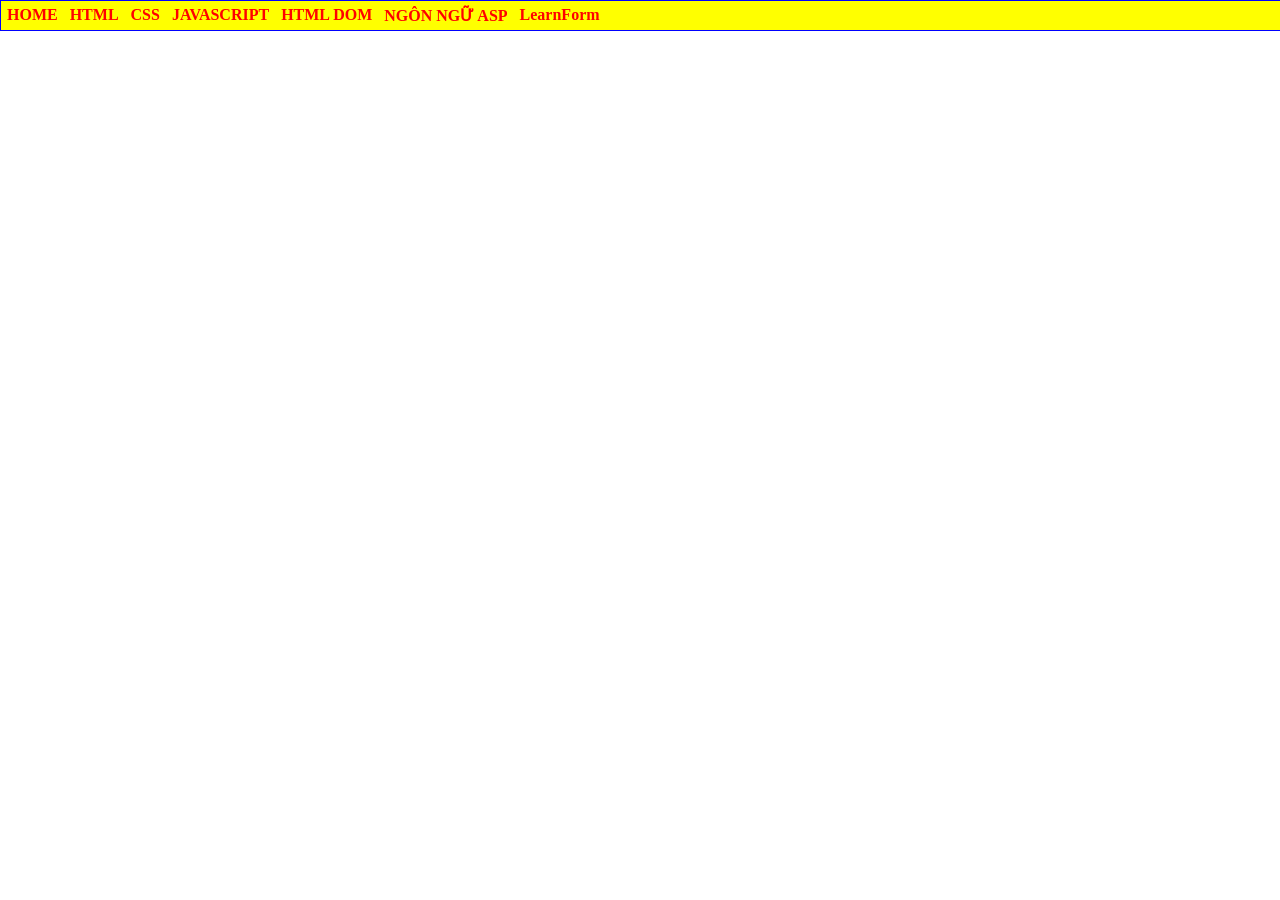
==== index.html @ a2327710 "Update index.html" ====
<html>
    <head>
        <title>Lê Thành Triệu - K244161817</title>
        <style>
            @import url(css/main.css);
        </style>
    </head>
    <body>
        <div id="container">  
        <ul>
        <li> <a href="CV.html">HOME</a></li>
        <li> <a href="#">HTML</a></li>
        <li> <a href="#">CSS</a>
            <ul>
            <li> <a href="ex42/ex42.html">BÀI TẬP 42</a></li>
            <li> <a href="#">GIAO DIỆN VỚI CSS</a></li>
            <li> <a href="#">CSS NÂNG CAO</a></li>
        </ul>
        </li>
        <li> <a href="#">JAVASCRIPT</a>
        <ul>
            <li> <a href="#">LESSON 01</a></li>
            <li> <a href="#">LESSON 02</a></li>
            <li> <a href="#">LESSON 03</a></li>
        </ul>
        </li>
        <li> <a href="#">HTML DOM</a></li>
        <li> <a href="#">NGÔN NGỮ ASP</a></li>
        <li> <a href="LearnForm/ClientGet.html">LearnForm</li>


        </ul>

        </div>

    </body>
</html>
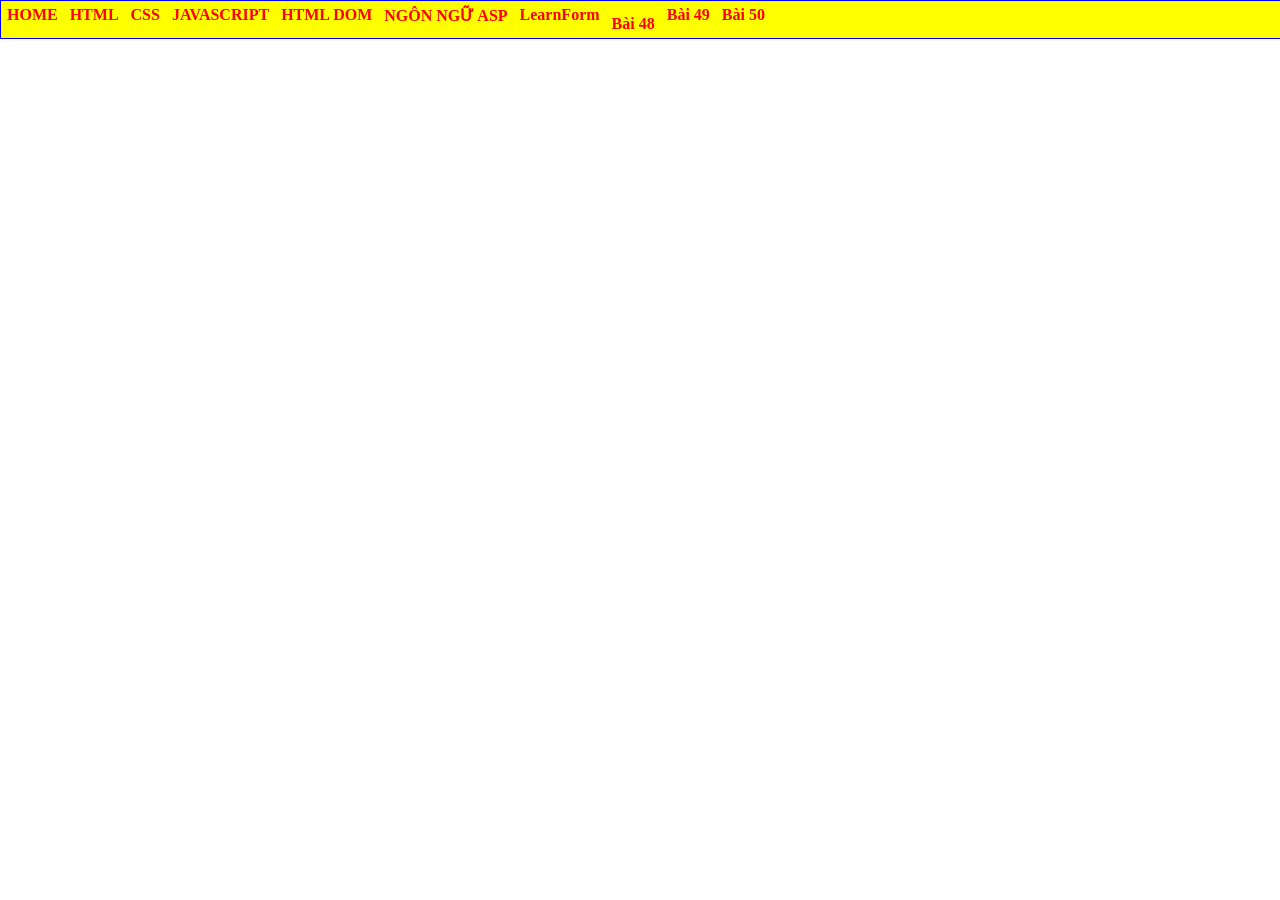
==== commit 699aada9: "Update index.html" ====
--- a/index.html
+++ b/index.html
@@ -27,6 +27,11 @@
         <li> <a href="#">HTML DOM</a></li>
         <li> <a href="#">NGÔN NGỮ ASP</a></li>
         <li> <a href="LearnForm/ClientGet.html">LearnForm</li>
+         <ul>
+            <li> <a href="LearnForm/ex48/ex48.html">Bài 48</a></li>
+            <li> <a href="LearnForm/ex49/ex49.html">Bài 49</a></li>
+            <li> <a href="LearnForm/ex50/ex50.html">Bài 50</a></li>
+        </ul>
 
 
         </ul>
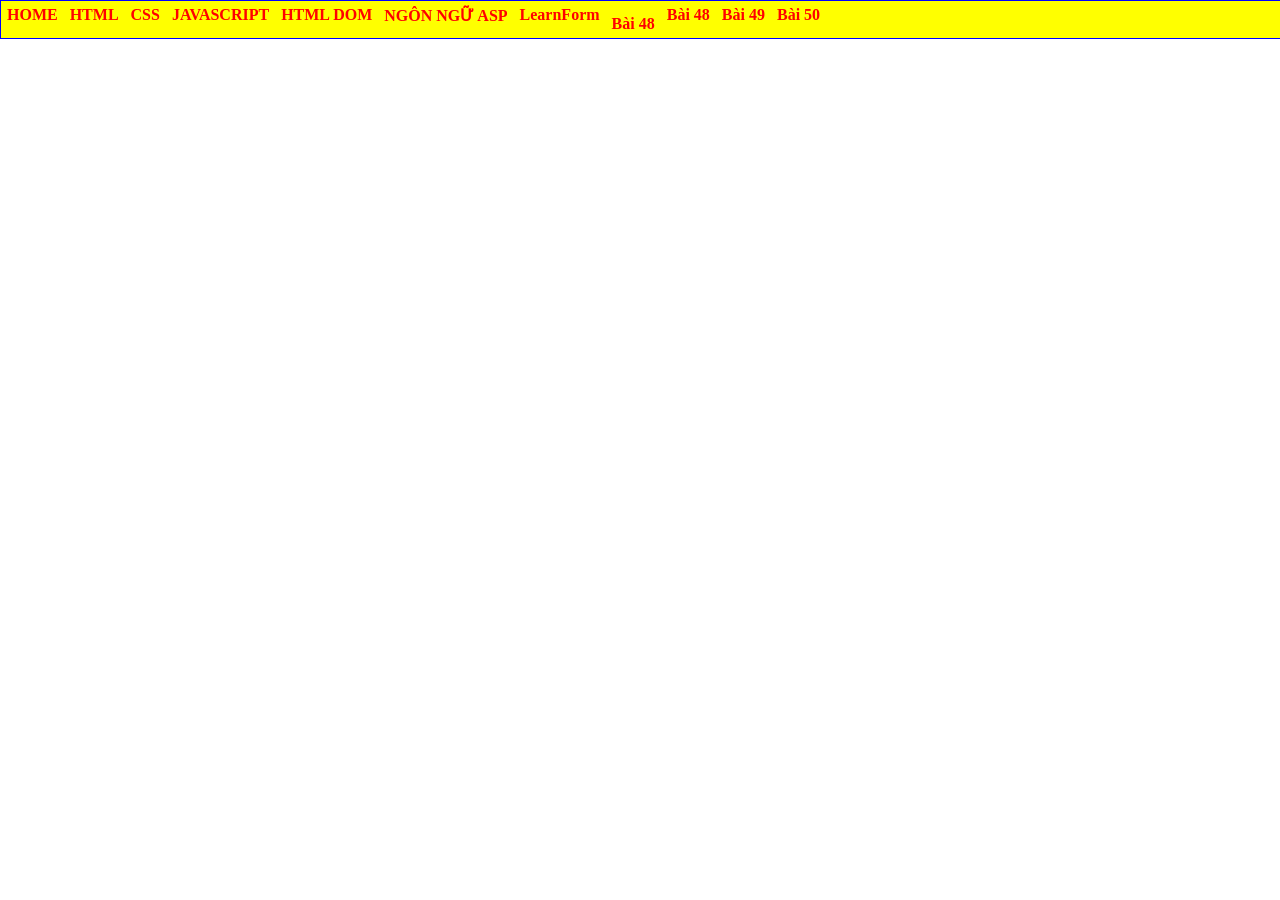
==== commit 60685369: "Update index.html" ====
--- a/index.html
+++ b/index.html
@@ -28,12 +28,12 @@
         <li> <a href="#">NGÔN NGỮ ASP</a></li>
         <li> <a href="LearnForm/ClientGet.html">LearnForm</li>
          <ul>
+            <li> <a href="LearnForm/contact.html">Bài 48</a></li> 
             <li> <a href="LearnForm/ex48/ex48.html">Bài 48</a></li>
             <li> <a href="LearnForm/ex49/ex49.html">Bài 49</a></li>
             <li> <a href="LearnForm/ex50/ex50.html">Bài 50</a></li>
         </ul>
-
-
+        
         </ul>
 
         </div>
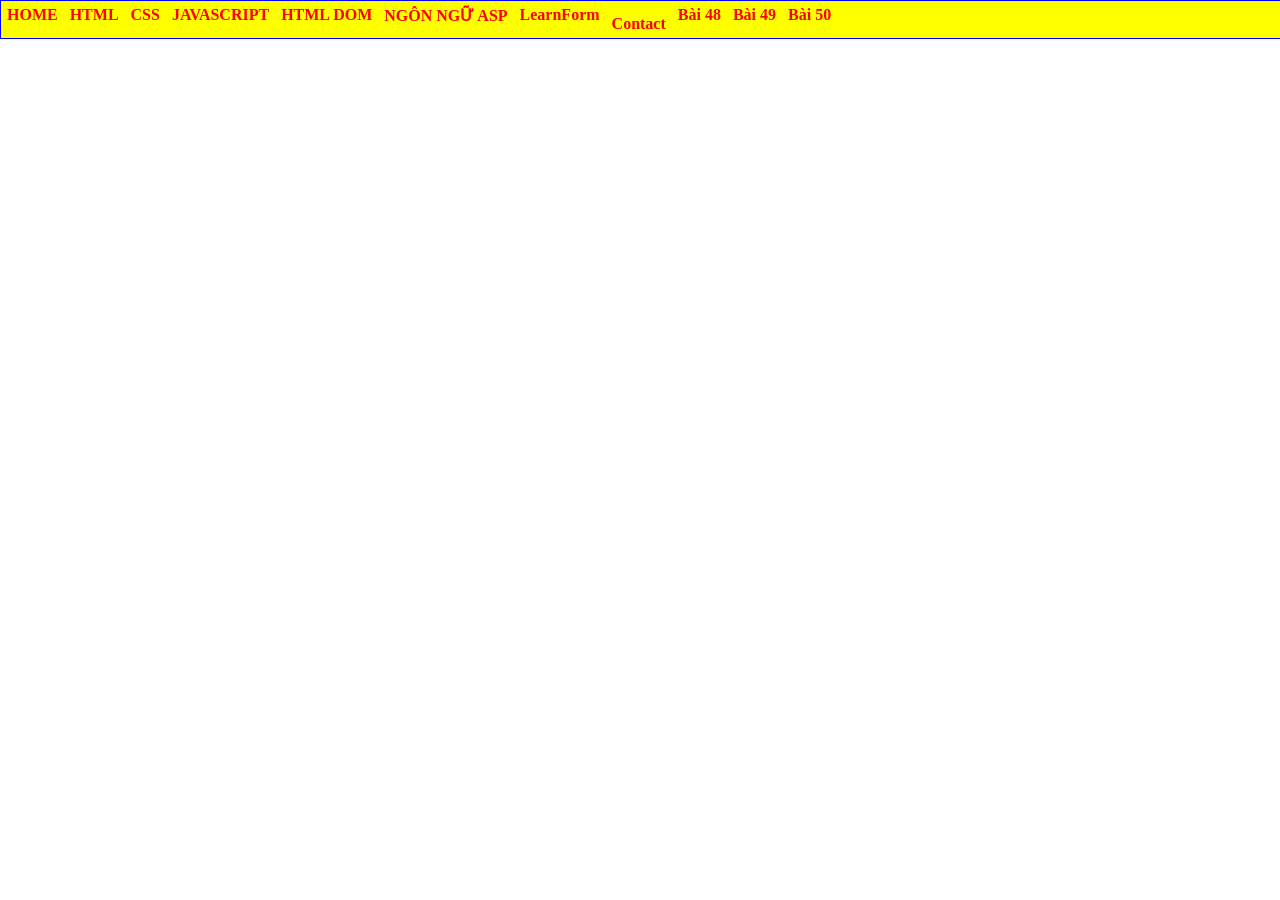
==== commit 605f867b: "Update index.html" ====
--- a/index.html
+++ b/index.html
@@ -27,13 +27,13 @@
         <li> <a href="#">HTML DOM</a></li>
         <li> <a href="#">NGÔN NGỮ ASP</a></li>
         <li> <a href="LearnForm/ClientGet.html">LearnForm</li>
-         <ul>
-            <li> <a href="LearnForm/contact.html">Bài 48</a></li> 
+            <ul>
+            <li> <a href="LearnForm/contact.html">Contact</a></li> 
             <li> <a href="LearnForm/ex48/ex48.html">Bài 48</a></li>
             <li> <a href="LearnForm/ex49/ex49.html">Bài 49</a></li>
             <li> <a href="LearnForm/ex50/ex50.html">Bài 50</a></li>
-        </ul>
-        
+            </ul>
+        <li/>
         </ul>
 
         </div>
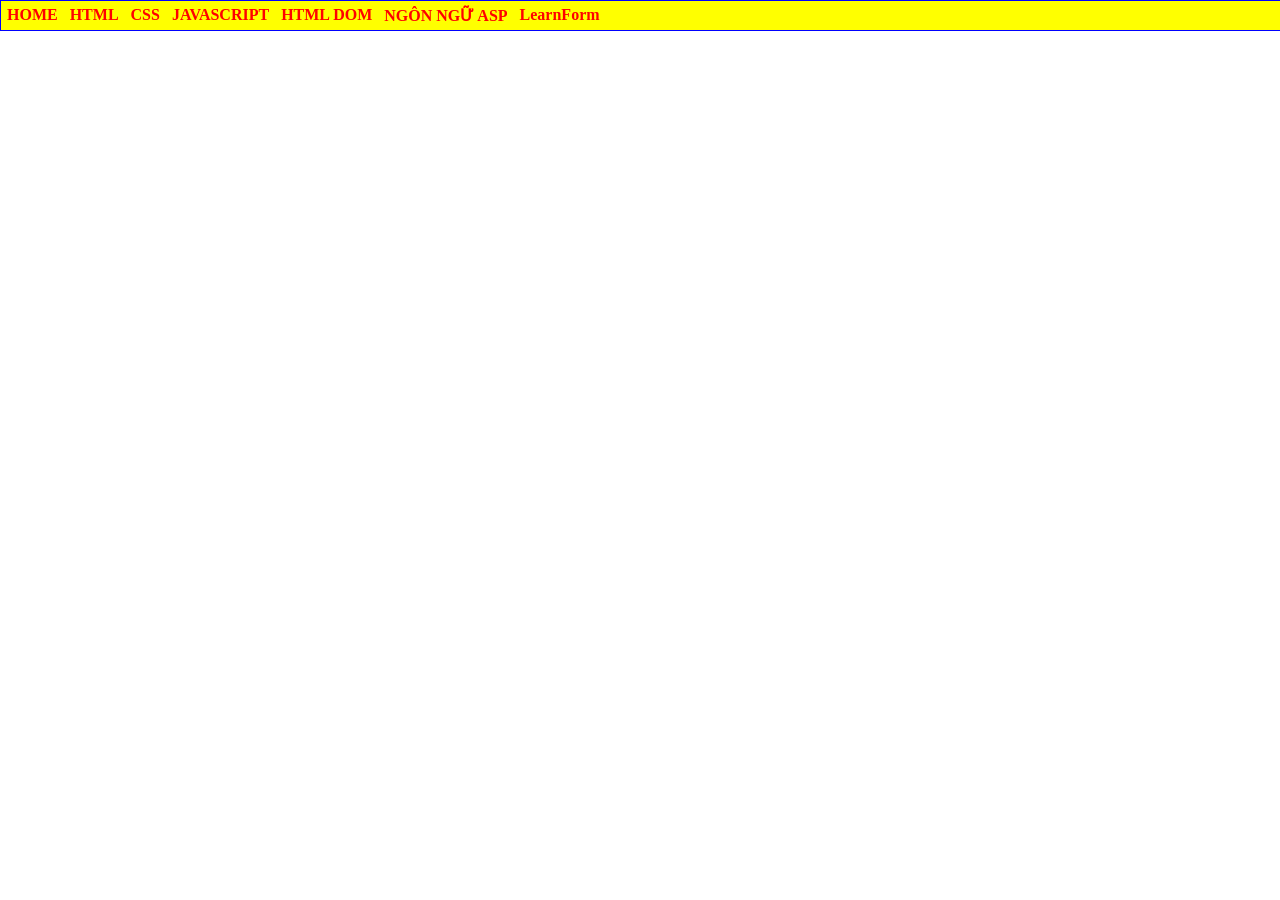
==== commit fa1ce02e: "Update index.html" ====
--- a/index.html
+++ b/index.html
@@ -26,14 +26,14 @@
         </li>
         <li> <a href="#">HTML DOM</a></li>
         <li> <a href="#">NGÔN NGỮ ASP</a></li>
-        <li> <a href="LearnForm/ClientGet.html">LearnForm</li>
-            <ul>
-            <li> <a href="LearnForm/contact.html">Contact</a></li> 
-            <li> <a href="LearnForm/ex48/ex48.html">Bài 48</a></li>
-            <li> <a href="LearnForm/ex49/ex49.html">Bài 49</a></li>
-            <li> <a href="LearnForm/ex50/ex50.html">Bài 50</a></li>
-            </ul>
-        <li/>
+      <li> <a href="LearnForm/ClientGet.html">LearnForm</a>
+    <ul>
+        <li> <a href="LearnForm/contact.html">Contact</a></li>
+        <li> <a href="LearnForm/ex48/ex48.html">Bài 48</a></li>
+        <li> <a href="LearnForm/ex49/ex49.html">Bài 49</a></li>
+        <li> <a href="LearnForm/ex50/ex50.html">Bài 50</a></li>
+    </ul>
+</li>
         </ul>
 
         </div>
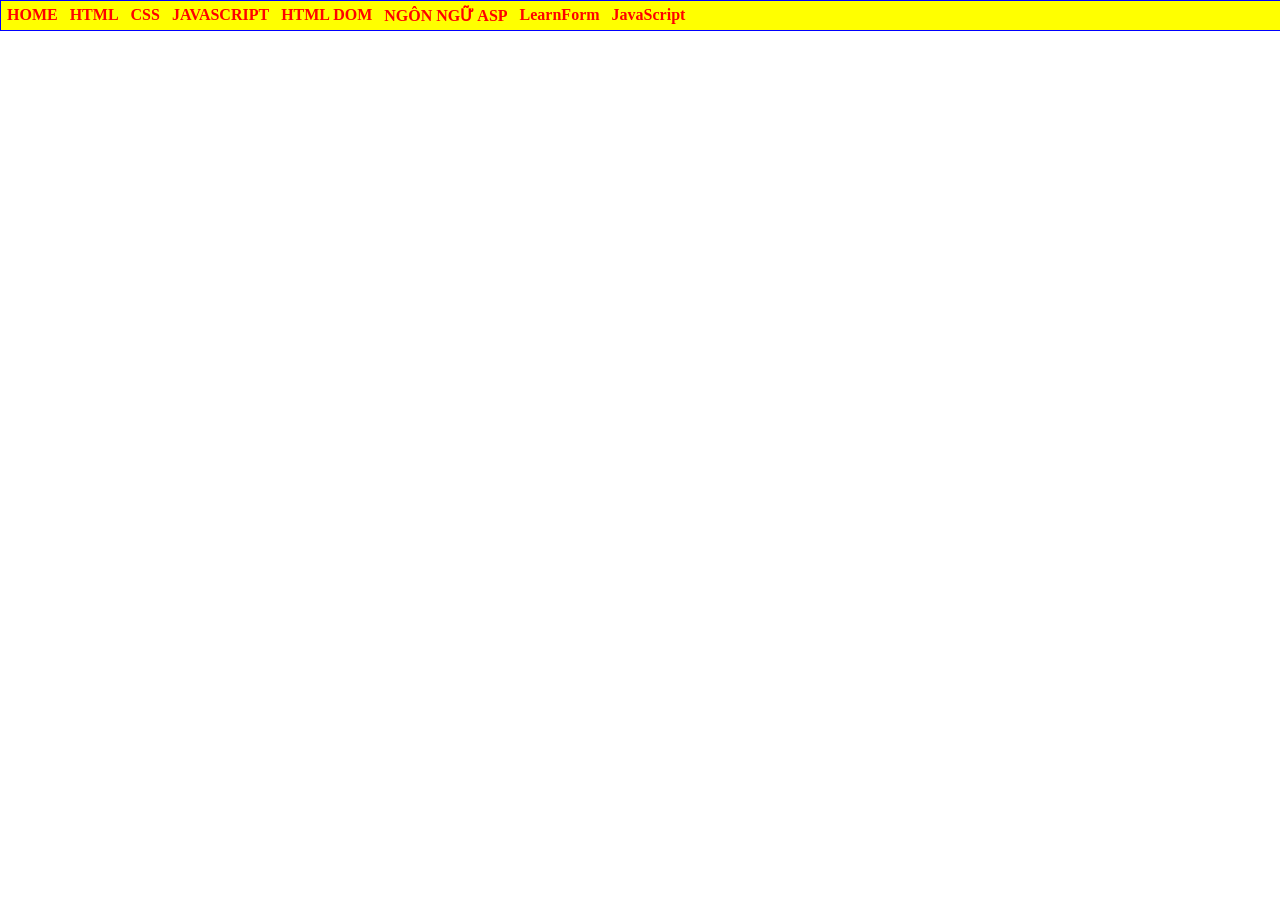
==== commit be7ef5cb: "Update index.html" ====
--- a/index.html
+++ b/index.html
@@ -26,14 +26,19 @@
         </li>
         <li> <a href="#">HTML DOM</a></li>
         <li> <a href="#">NGÔN NGỮ ASP</a></li>
-      <li> <a href="LearnForm/ClientGet.html">LearnForm</a>
-    <ul>
-        <li> <a href="LearnForm/contact.html">Contact</a></li>
-        <li> <a href="LearnForm/ex48/ex48.html">Bài 48</a></li>
-        <li> <a href="LearnForm/ex49/ex49.html">Bài 49</a></li>
-        <li> <a href="LearnForm/ex50/ex50.html">Bài 50</a></li>
-    </ul>
-</li>
+        <li> <a href="LearnForm/ClientGet.html">LearnForm</a>
+        <ul>
+            <li> <a href="LearnForm/contact.html">Contact</a></li>
+            <li> <a href="LearnForm/ex48/ex48.html">Bài 48</a></li>
+            <li> <a href="LearnForm/ex49/ex49.html">Bài 49</a></li>
+            <li> <a href="LearnForm/ex50/ex50.html">Bài 50</a></li>
+        </ul>
+        <li> <a href="LearnForm/ClientGet.html">JavaScript</a>
+        <ul>
+            <li> <a href="LearnForm/ex48/ex48.html">Bài 63</a></li>
+            <li> <a href="LearnForm/ex49/ex49.html">Bài 64</a></li>
+        </ul>
+        </li>
         </ul>
 
         </div>
